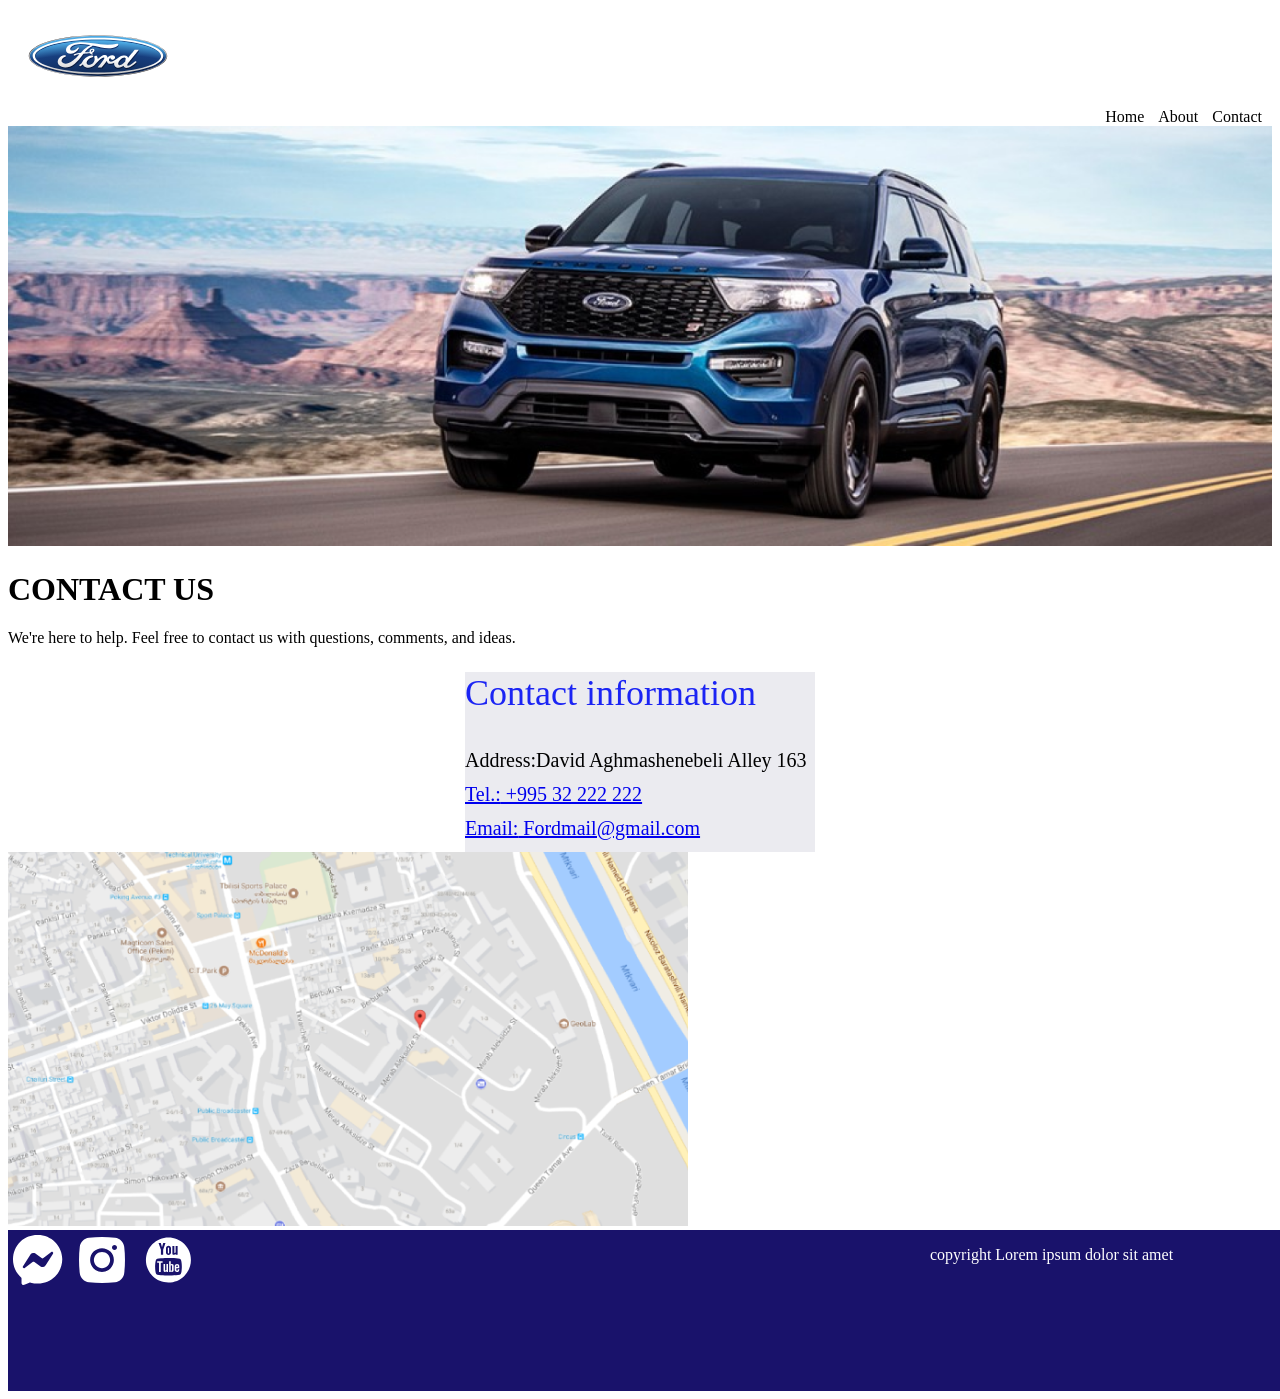
==== contact.html @ 9f6efc94 "1" ====
<!DOCTYPE html>
<html lang="en">
<head>
    <meta charset="UTF-8">
    <meta http-equiv="X-UA-Compatible" content="IE=edge">
    <meta name="viewport" content="width=device-width, initial-scale=1.0">
    <title>contact</title>
    <link rel="stylesheet" href="style.css">
   
</head>
<body>
    <header>
        <a href="#"> <img src="./foto/logo.svg" alt=""></a>
        <div class="container">
            <nav class="navigation">
              <ul>
                <li><a href="inxed.html">Home</a></li>
                <li><a href="about.html">About</a></li>
                <li><a href="contact.html">Contact</a></li>
              </ul>
            </nav>
            <div class="content">
              <!-- Your page content goes here -->
            </div>
          </div>
        </header>
        <img src="./foto/Rectangle 19 (1).png" alt="foto7"/>
        <h1>CONTACT US</h1>
        <p>We're here to help. Feel free to contact us with questions, comments, and ideas.</p>

        <div class="contact">
            <h1 class="title">Contact information</h1>
            <address class="item">
              <span class="color-aqua">Address:</span>David Aghmashenebeli Alley 163
            </address>
            <a class="item middle-contact-item" href="tel:+995 32 222 222"
              ><span class="color-aqua">Tel.:</span> +995 32 222 222</a
            >
            <a class="item" href="mailto:Fordmail@gmail.com"
              ><span class="color-aqua">Email:</span> Fordmail@gmail.com</a
            >
          </div>
          <img class="ruka" src="./foto/Rectangle 21.png" alt="ruka"/>
        <footer class="footer">
            <img src="./foto/facebook-messenger.svg" alt="mes" >
        <img src="./foto/instagram.svg" alt="ig">
        <img src="./foto/youtube.svg" alt="yt">
       
       <p class= "copyright">copyright Lorem ipsum dolor sit amet</p>
        </footer>
       
</body>
</html>
---- style.css ----
.container {
    display: flex;
}

.navigation {
    margin-left: auto;
    /* Moves the navigation to the right */
}

.navigation ul {
    list-style: none;
    margin: 0;
    padding: 0;
}

.navigation li {
    display: inline-block;
    margin-right: 10px;
}

.navigation a {
    text-decoration: none;
    color: #000;
}


.copyright {
    color: white;
    position: absolute;
    right: 150px;
    width: 200px;
    height: 120px;

    white-space: nowrap;
    text-overflow: ellipsis;
    display: inline;
}

.contact {
    background-color: #EBEBF0;
    ;
    width: 350px;
    height: 180px;
    margin: auto;
}

.contact .title {
    font-size: 36px;
    color: #1B24F4;
    font-weight: 400;
    margin-bottom: 35px;
}

.contact .item {
    display: block;
    font-size: 20px;
}

.contact .middle-contact-item {
    margin: 11px 0;
}

.contact address {
    font-style: normal;
}

contact {
    left: auto;
}

img map {
    right: auto;
}

* img {
    max-width: 100%;
    height: auto;
}


.footer {
    background-color: #19126B;
    width: 1440px;
    height: 161px;
    top: 1369px;
}
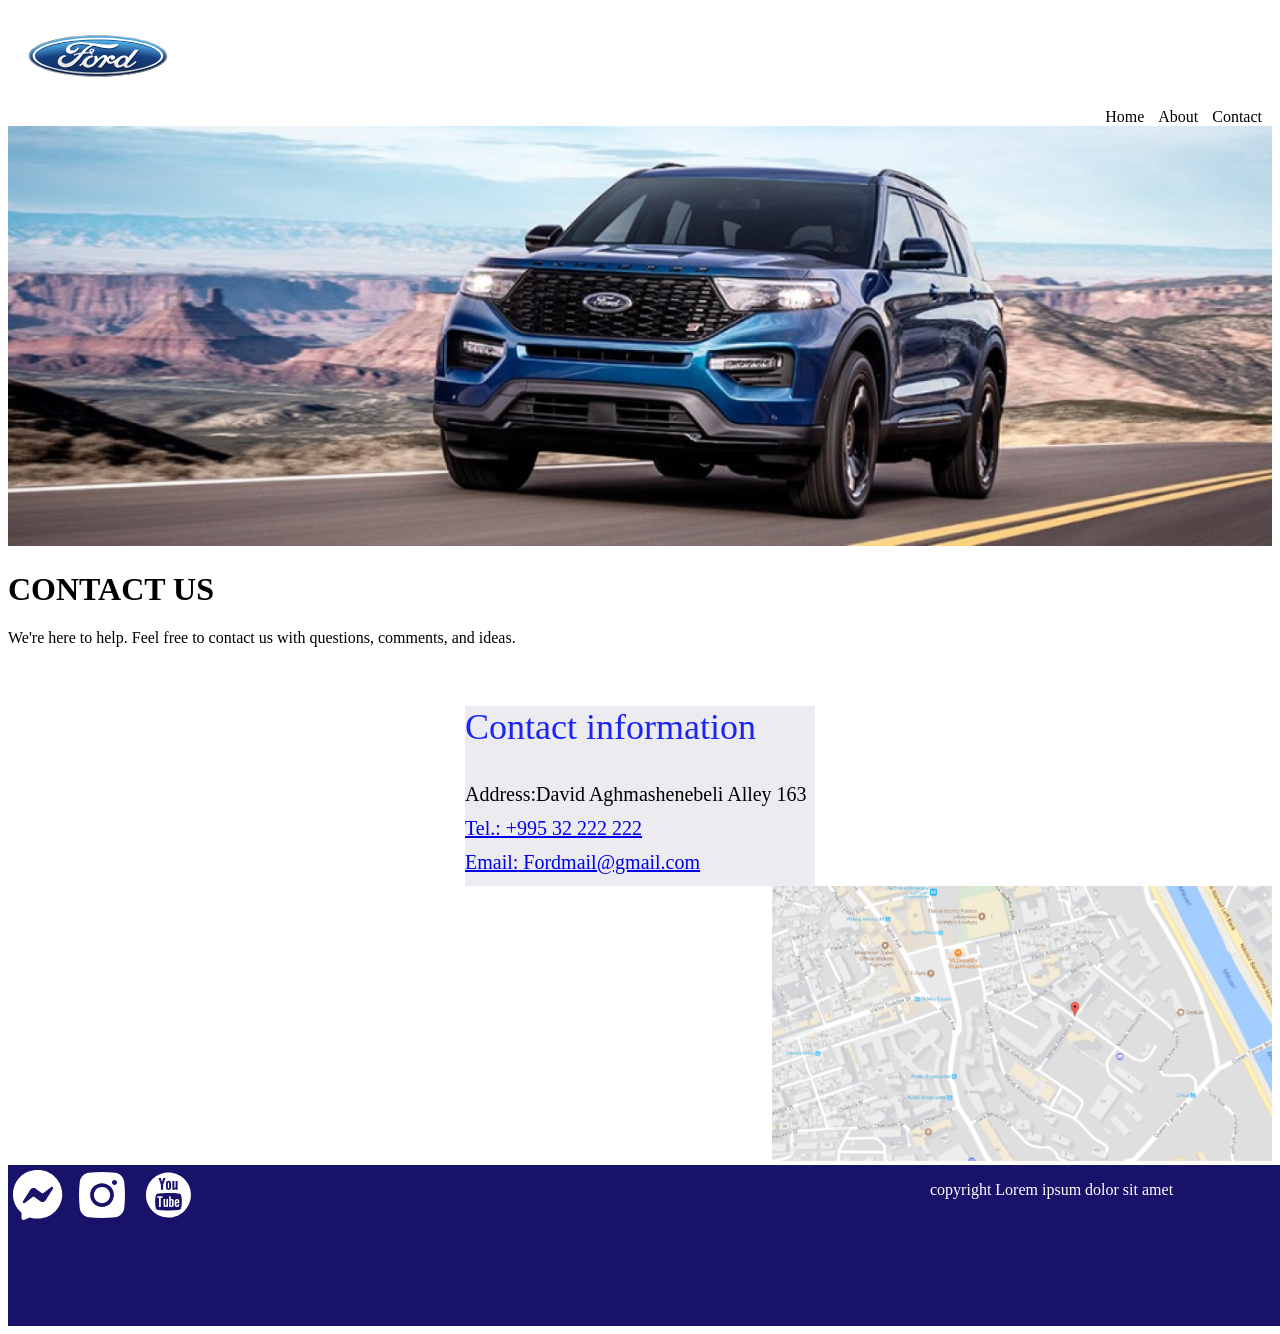
==== commit b65158bc: "." ====
--- a/contact.html
+++ b/contact.html
@@ -28,7 +28,8 @@
         <h1>CONTACT US</h1>
         <p>We're here to help. Feel free to contact us with questions, comments, and ideas.</p>
 
-        <div class="contact">
+        <br style="clear:both" />
+        <div  class="contact">
             <h1 class="title">Contact information</h1>
             <address class="item">
               <span class="color-aqua">Address:</span>David Aghmashenebeli Alley 163
@@ -40,7 +41,10 @@
               ><span class="color-aqua">Email:</span> Fordmail@gmail.com</a
             >
           </div>
-          <img class="ruka" src="./foto/Rectangle 21.png" alt="ruka"/>
+          <div style="text-align: right"><img src="./foto/Rectangle 21.png" width="500" /></div>
+          
+    
+
         <footer class="footer">
             <img src="./foto/facebook-messenger.svg" alt="mes" >
         <img src="./foto/instagram.svg" alt="ig">
--- a/style.css
+++ b/style.css
@@ -64,9 +64,6 @@
     font-style: normal;
 }
 
-contact {
-    left: auto;
-}
 
 img map {
     right: auto;
@@ -83,4 +80,8 @@
     width: 1440px;
     height: 161px;
     top: 1369px;
+}
+
+.contact {
+    text-align: left;
 }
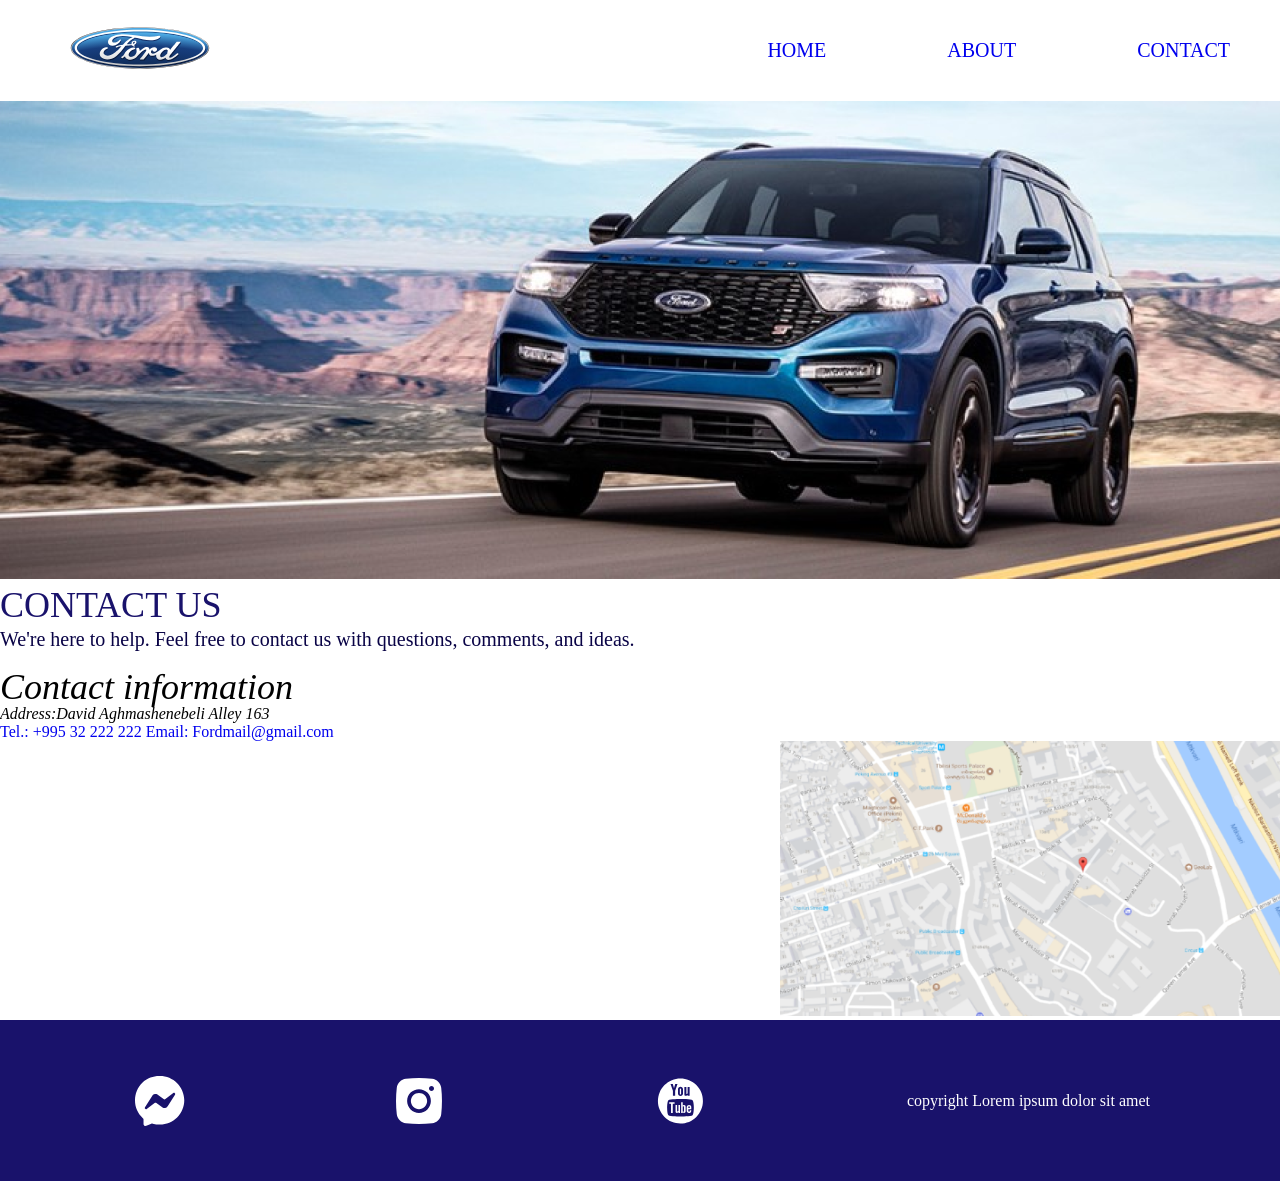
==== commit 48e620ff: "new changes" ====
--- a/contact.html
+++ b/contact.html
@@ -1,32 +1,30 @@
 <!DOCTYPE html>
 <html lang="en">
-<head>
-    <meta charset="UTF-8">
-    <meta http-equiv="X-UA-Compatible" content="IE=edge">
-    <meta name="viewport" content="width=device-width, initial-scale=1.0">
-    <title>contact</title>
-    <link rel="stylesheet" href="style.css">
-   
-</head>
-<body>
+  <head>
+    <meta charset="UTF-8" />
+    <meta name="viewport" content="width=device-width, initial-scale=1.0" />
+    <title>Document</title>
+    <link rel="stylesheet" href="task.css" />
+  </head>
+  <body>
     <header>
-        <a href="#"> <img src="./foto/logo.svg" alt=""></a>
-        <div class="container">
-            <nav class="navigation">
-              <ul>
-                <li><a href="inxed.html">Home</a></li>
-                <li><a href="about.html">About</a></li>
-                <li><a href="contact.html">Contact</a></li>
-              </ul>
-            </nav>
-            <div class="content">
-              <!-- Your page content goes here -->
-            </div>
-          </div>
-        </header>
-        <img src="./foto/Rectangle 19 (1).png" alt="foto7"/>
-        <h1>CONTACT US</h1>
-        <p>We're here to help. Feel free to contact us with questions, comments, and ideas.</p>
+      <a href="index.html">
+        <img src="./foto/logo.svg" alt="site logo" />
+      </a>
+      <nav>
+        <ul>
+          <li><a href="index.html">HOME</a></li>
+          <li class="middle-link"><a href="about.html">ABOUT</a></li>
+          <li><a href="contact.html">CONTACT</a></li>
+        </ul>
+      </nav>
+    </header>
+
+    <main>
+     <id>
+        <img class="blueford" src="./foto/Rectangle 19 (1).png" alt="foto7"/>
+        <h1 class="ctus">CONTACT US</h1>
+        <p class="blp" >We're here to help. Feel free to contact us with questions, comments, and ideas.</p>
 
         <br style="clear:both" />
         <div  class="contact">
@@ -42,7 +40,7 @@
             >
           </div>
           <div style="text-align: right"><img src="./foto/Rectangle 21.png" width="500" /></div>
-          
+        </id>
     
 
         <footer class="footer">
--- a/task.css
+++ b/task.css
@@ -0,0 +1,183 @@
+* {
+    margin: 0;
+    padding: 0;
+}
+
+ul,
+ol {
+    list-style-type: none;
+}
+
+a {
+    text-decoration: none;
+}
+
+header {
+    display: flex;
+    align-items: center;
+    justify-content: space-between;
+    max-width: 1180px;
+    margin: 0 auto;
+}
+
+header ul {
+    display: flex;
+}
+
+header .middle-link {
+    margin: 0 121px;
+}
+
+header a {
+    font-size: 20px;
+}
+
+
+footer {
+    display: flex;
+    align-items: center;
+    justify-content: space-between;
+    height: 161px;
+    background-color: #19126B;
+    padding: 0 130px;
+}
+
+footer ul {
+    display: flex;
+}
+
+footer li {
+    margin: 0 20px;
+}
+
+footer .copyright {
+    color: white;
+}
+
+.cars {
+    height: 439px;
+    background-color: #EBEBF0;
+    display: flex;
+    justify-content: center;
+    align-items: center;
+}
+
+.cars .middle {
+    margin: 0 20px;
+}
+
+.h111 {
+    color: #090346;
+}
+
+.paragraph1 {
+
+    font-family: Inter;
+    font-size: 20px;
+    font-weight: 400;
+    line-height: 24px;
+    letter-spacing: 0em;
+    text-align: left;
+    color: #090346;
+
+}
+
+.h11 {
+    font-family: Inter;
+    font-size: 36px;
+    font-weight: 400;
+    line-height: 44px;
+    letter-spacing: 0em;
+    text-align: left;
+    color: #19126B;
+
+}
+
+.paragraph2 {
+    font-family: Inter;
+    font-size: 20px;
+    font-weight: 400;
+    line-height: 24px;
+    letter-spacing: 0em;
+    text-align: left;
+    color: #090346;
+
+}
+
+.outhst {
+    height: 439px;
+    background-color: #EBEBF0;
+    display: flex;
+    justify-content: center;
+    align-items: center;
+    color: #19126B;
+}
+
+.h1111 {
+    color: #19126B;
+    font-family: Inter;
+    font-size: 36px;
+    font-weight: 400;
+    line-height: 44px;
+    letter-spacing: 0em;
+    text-align: left;
+
+}
+
+.redcsr {
+
+    display: flex;
+    width: 566px;
+    height: 371px;
+    top: 73px;
+    left: 744px;
+
+}
+
+.blueford {
+    width: 1440px;
+    height: 478px;
+    top: 96px;
+}
+
+.ctus {
+    font-family: Inter;
+    font-size: 36px;
+    font-weight: 400;
+    line-height: 44px;
+    letter-spacing: 0em;
+    text-align: left;
+    color: #19126B;
+
+
+
+}
+
+.blp {
+    font-family: Inter;
+    font-size: 20px;
+    font-weight: 400;
+    line-height: 24px;
+    letter-spacing: 0em;
+    text-align: left;
+    color: #090346;
+
+}
+
+.title {
+    font-family: BPG Nino Mtavruli;
+    font-size: 36px;
+    font-style: italic;
+    font-weight: 400;
+    line-height: 36px;
+    letter-spacing: 0em;
+    text-align: left;
+
+}
+
+.color-aqua {
+
+    color:
+        linear-gradient(0deg, #0D69A9, #0D69A9);
+
+}
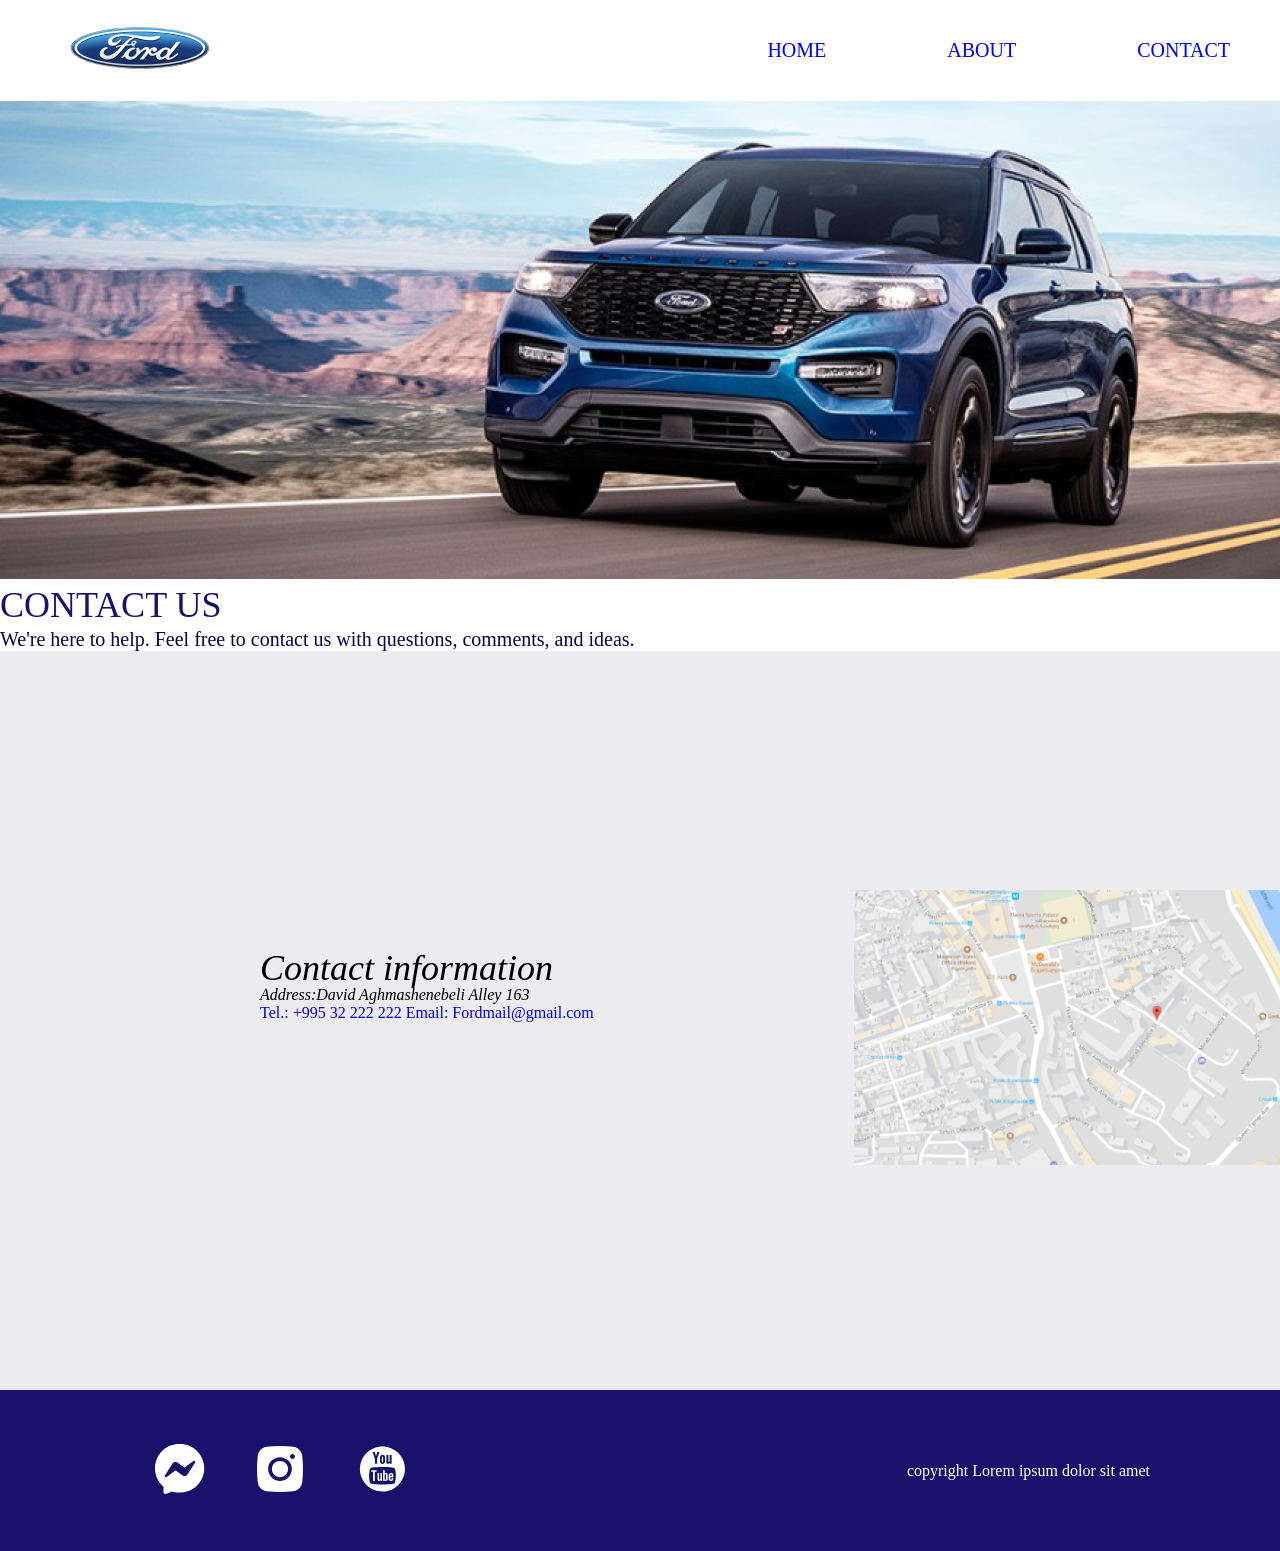
==== commit 9306e5b3: "jeniko" ====
--- a/contact.html
+++ b/contact.html
@@ -26,8 +26,11 @@
         <h1 class="ctus">CONTACT US</h1>
         <p class="blp" >We're here to help. Feel free to contact us with questions, comments, and ideas.</p>
 
+        <div class="continfo">
         <br style="clear:both" />
         <div  class="contact">
+         
+          <div class="diano">
             <h1 class="title">Contact information</h1>
             <address class="item">
               <span class="color-aqua">Address:</span>David Aghmashenebeli Alley 163
@@ -39,17 +42,25 @@
               ><span class="color-aqua">Email:</span> Fordmail@gmail.com</a
             >
           </div>
-          <div style="text-align: right"><img src="./foto/Rectangle 21.png" width="500" /></div>
-        </id>
+          </div>
+          <div style="text-align: right"><img class="dipo" src="./foto/Rectangle 21.png" width="500" /></div>
+        </div>
     
 
-        <footer class="footer">
-            <img src="./foto/facebook-messenger.svg" alt="mes" >
-        <img src="./foto/instagram.svg" alt="ig">
-        <img src="./foto/youtube.svg" alt="yt">
-       
-       <p class= "copyright">copyright Lorem ipsum dolor sit amet</p>
-        </footer>
+        <footer>
+      <ul>
+        <li>
+          <a href="#"><img src="./foto/facebook-messenger.svg" alt="mes logo" /></a>
+        </li>
+        <li>
+          <a href="#"><img src="./foto/instagram.svg" alt="ig logo" /></a>
+        </li>
+        <li>
+          <a href="#"><img src="./foto/youtube.svg" alt="youtube logo" /></a>
+        </li>
+      </ul>
+      <span class="copyright">copyright Lorem ipsum dolor sit amet</span>
+    </footer>
        
 </body>
 </html>
--- a/task.css
+++ b/task.css
@@ -113,16 +113,7 @@
     color: #19126B;
 }
 
-.h1111 {
-    color: #19126B;
-    font-family: Inter;
-    font-size: 36px;
-    font-weight: 400;
-    line-height: 44px;
-    letter-spacing: 0em;
-    text-align: left;
-
-}
+
 
 .redcsr {
 
@@ -180,4 +171,43 @@
     color:
         linear-gradient(0deg, #0D69A9, #0D69A9);
 
+}
+
+.div001 {
+
+    display: flex;
+    align-items: center;
+    justify-content: space-between;
+    max-width: 1180px;
+    margin: 0 auto;
+    background: #EBEBF0;
+    width: 1440px;
+    height: 516px;
+    top: 1002px;
+    padding: 73px 130px 72px 130px;
+
+}
+
+
+.continfo {
+
+
+    display: flex;
+    background: #EBEBF0;
+    width: 1440px;
+    height: 546px;
+    top: 906px;
+    padding: 99px 130px 94px 130px;
+}
+
+.dipo {
+    padding: 140px 130px 94px 130px;
+}
+
+.diano {
+    padding: 200px 130px 94px 130px;
+}
+
+.h1111 {
+    padding: 200px 130px 94px 130px;
 }
